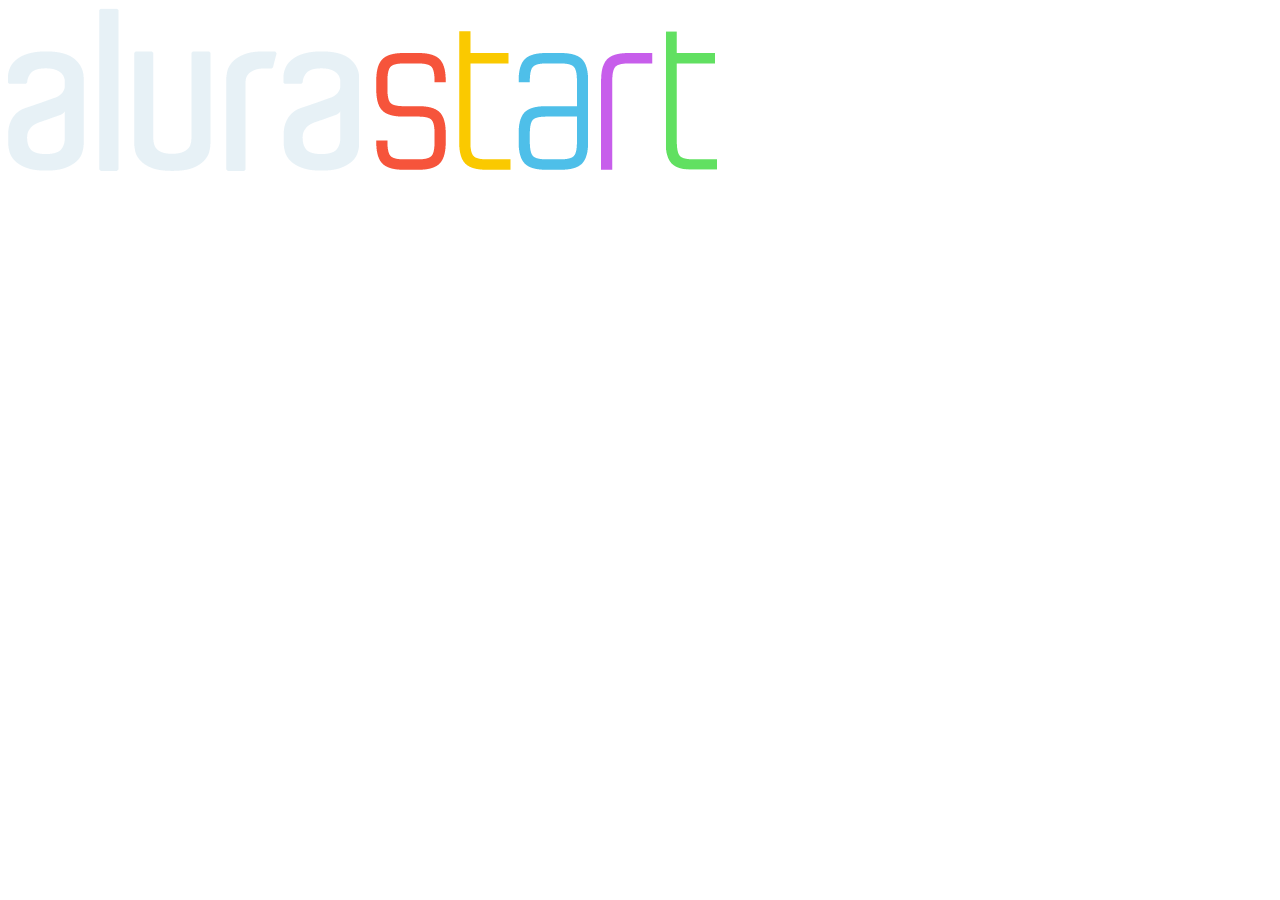
==== index2.html @ 8eb10377 "Add files via upload" ====
<!DOCTYPE html>
<html lang="en">
<head>
    <meta charset="UTF-8">
    <meta http-equiv="X-UA-Compatible" content="IE=edge">
    <meta name="viewport" content="width=device-width, initial-scale=1.0">
    <title>Document</title>
</head>
<body>
    <header>
        <img src="alurastart logo.png" alt="">
    </header>
    
</body>
</html>
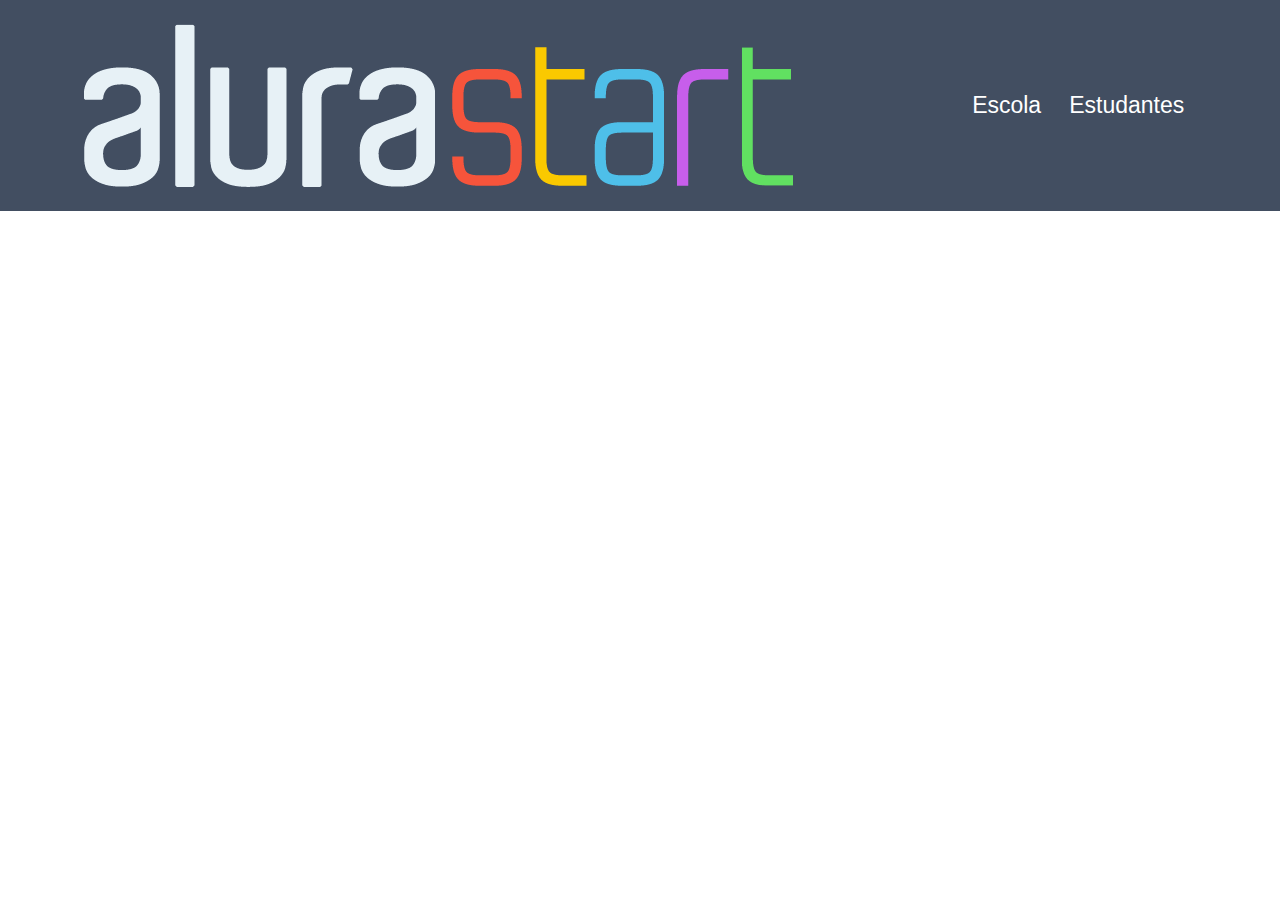
==== commit 2ebb0ed7: "Add files via upload" ====
--- a/index2.html
+++ b/index2.html
@@ -5,10 +5,20 @@
     <meta http-equiv="X-UA-Compatible" content="IE=edge">
     <meta name="viewport" content="width=device-width, initial-scale=1.0">
     <title>Document</title>
+    <link rel="stylesheet" href="style.css">
 </head>
 <body>
-    <header>
-        <img src="alurastart logo.png" alt="">
+    <header class="cabecalho">
+        <img src="alurastart logo.png" alt="logo">
+        <ul class="lista-cabecalho">
+      
+    
+         <li class="lista-item">Escola</li>
+         <li class="lista-item">Estudantes</li>
+
+
+
+        </ul>
     </header>
     
 </body>
--- a/style.css
+++ b/style.css
@@ -0,0 +1,19 @@
+*{
+    margin: 0;
+    padding: 0;
+}
+.cabecalho{
+    background-color: #424E61;
+    color: white;
+    display: flex;
+    justify-content: space-around;
+    align-items: center;
+    padding: 24px 0;
+}
+
+.lista-item{
+    display: inline-block;
+    padding: 0 12px;
+    font-size: 23px;
+    font-family: Verdana, Geneva, Tahoma, sans-serif;
+}